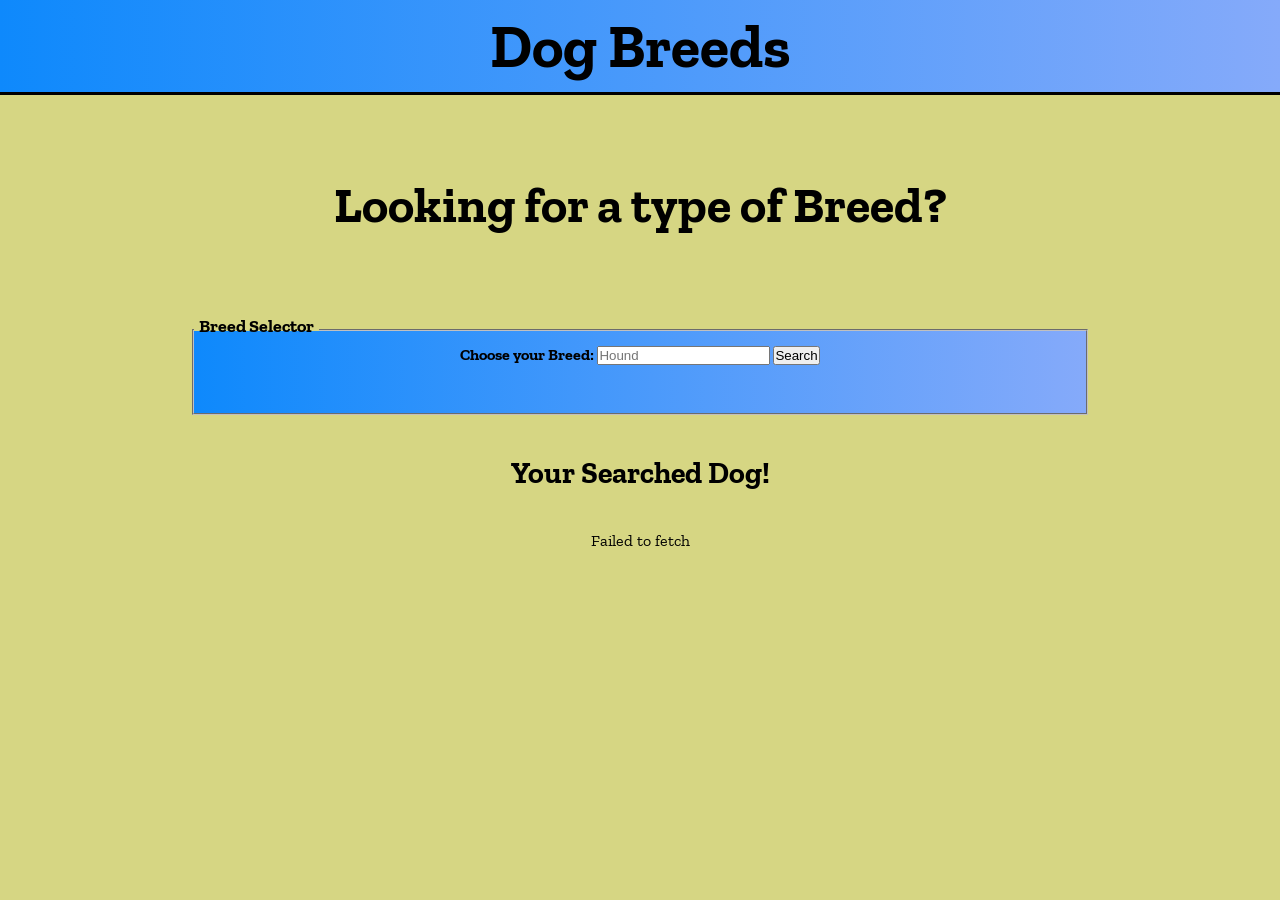
==== index.html @ 33cd29d5 "changed name" ====
<!DOCTYPE html>
<html lang="en">

<head>
    <meta charset="UTF-8">
    <meta name="viewport" content="width=device-width, initial-scale=1.0">
    <meta http-equiv="X-UA-Compatible" content="ie=edge">
    <title>Dog App</title>
    <link href="search.css" rel="stylesheet" type="text/css">
    <script src="https://code.jquery.com/jquery-3.3.1.js" integrity="sha256-2Kok7MbOyxpgUVvAk/HJ2jigOSYS2auK4Pfzbm7uH60=" crossorigin="anonymous"></script>
    <link href="https://fonts.googleapis.com/css?family=Zilla+Slab&display=swap" rel="stylesheet">
</head>

<body>
    <header>
        <h1 id="title">Dog Breeds</h1>
    </header>
    <main class="dog-form">
        <h2>Looking for a type of Breed?</h2>
        <form>
            <fieldset>
                <legend>Breed Selector</legend>
                <div class="inputBreed">
                <label for="search-site">Choose your Breed:</label>
                <input type="search" id="search" name="dog-breed"  placeholder="Hound">
                <button>Search</button>
                </div>
            </fieldset>
        </form>
        <section class="three">
            <h3>Your Searched Dog!</h3>
            <div class="results-img"></div>
        </section>


    </main>
    <script src="search.js"></script>
</body>

</html>
---- search.css ----
*{
    box-sizing: border-box;
    padding:0;
    margin:0;
    
}

Body{
    font-family: 'Zilla Slab', serif;
    text-align: center;
    background: rgb(214, 214, 131);
}

header{
    width:100%;
    padding: 10px;
    border-bottom: solid 3px black;
    background-image: linear-gradient(to left, rgb(133, 170, 250), rgb(14, 137, 252))
}

h2,fieldset{
    margin: 20px 0;
}


fieldset{
    width: 90%;
    height: 100px;
    margin:auto;
    font-weight: bolder;
    background-image: linear-gradient(to left, rgb(133, 170, 250), rgb(14, 137, 252))

}

.inputNumbers{
    padding-top: 40px;
}

legend{
    text-align: left;
    padding: 0 5px 8px 5px;
}
 
img{
    width: 300px;
    height: 200px;
    margin: 3px;
    border: 2px solid white;
}

h3{
    margin: 20px 0;
}

@media Screen and (min-width:430px){
    
h2,fieldset{
    margin: 60px 0;
}

h1{
    font-size: 50px;
}

h2{
    font-size: 40px;
}

fieldset{
    width: 80%;
    height: 150px;
    margin:auto;
}

.inputNumbers{
    padding-top: 60px;
    font-size: 22px;

}

img{
    width: 400px;
    height: 240px;
    margin: 3px;
    border: 2px solid white;
}

h3{
    margin: 30px 0;
}

}

@media screen and (min-width: 998px){

       
h2,fieldset{
    margin: 80px 0;
}

h1{
    font-size: 60px;
}

h2{
    font-size: 50px;
}

h3{
    font-size: 30px;
    margin-top: 50px;
}

fieldset{
    width: 70%;
    height: 100px;
    margin:auto;
}
legend{
    font-size: 18px;
}
.inputNumbers{
    padding-top: 20px;
    font-size: 26px;

}

img{
    width: 420px;
    height: 260px;
    margin: 3px;
    border: 2px solid white;
}

h3{
    margin: 40px 0;
}
}
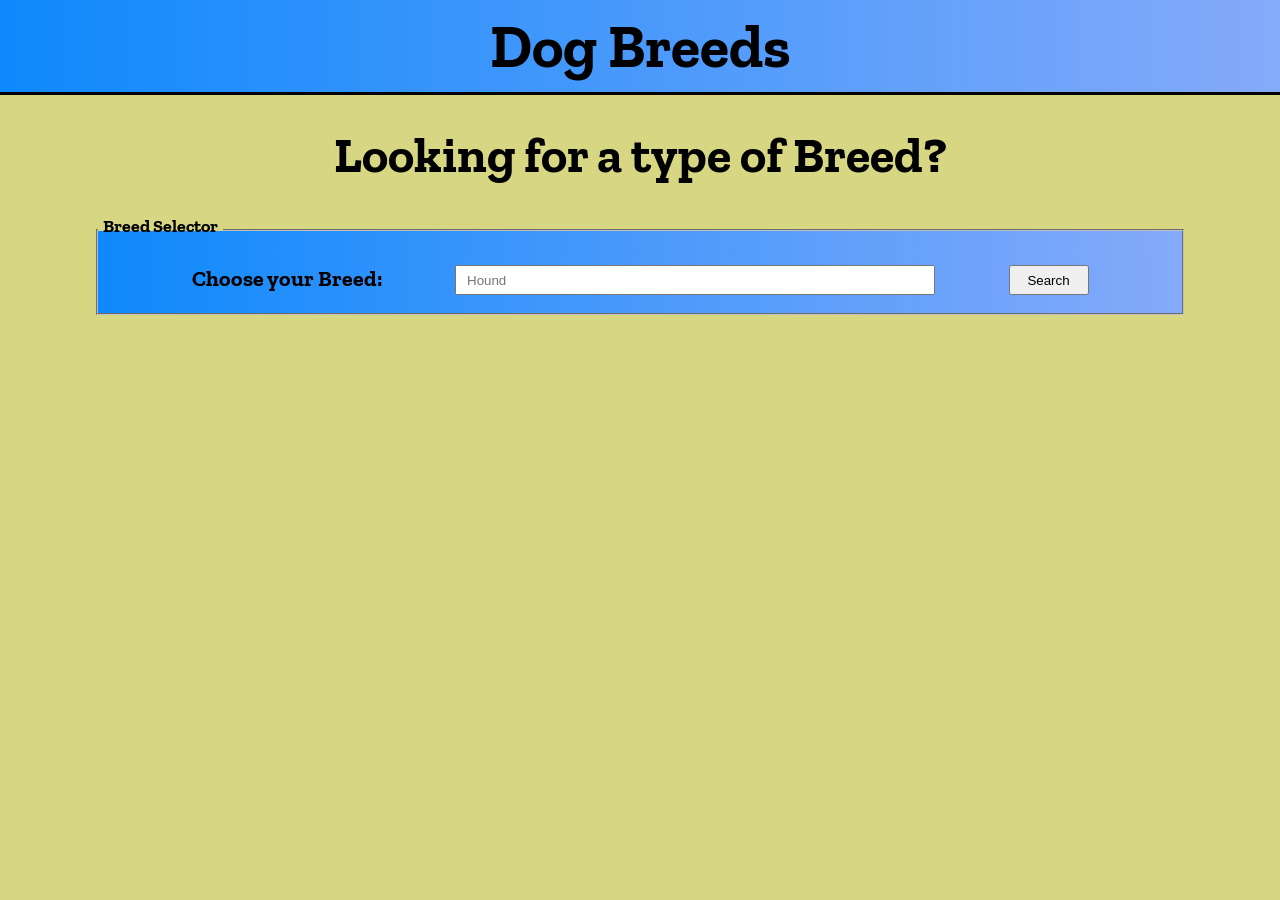
==== commit c408188c: "updated one image format" ====
--- a/index.html
+++ b/index.html
@@ -6,7 +6,7 @@
     <meta name="viewport" content="width=device-width, initial-scale=1.0">
     <meta http-equiv="X-UA-Compatible" content="ie=edge">
     <title>Dog App</title>
-    <link href="search.css" rel="stylesheet" type="text/css">
+    <link href="index.css" rel="stylesheet" type="text/css">
     <script src="https://code.jquery.com/jquery-3.3.1.js" integrity="sha256-2Kok7MbOyxpgUVvAk/HJ2jigOSYS2auK4Pfzbm7uH60=" crossorigin="anonymous"></script>
     <link href="https://fonts.googleapis.com/css?family=Zilla+Slab&display=swap" rel="stylesheet">
 </head>
@@ -22,19 +22,19 @@
                 <legend>Breed Selector</legend>
                 <div class="inputBreed">
                 <label for="search-site">Choose your Breed:</label>
-                <input type="search" id="search" name="dog-breed"  placeholder="Hound">
+                <input type="search" id="search" name="dog-breed"  placeholder="Hound" required>
                 <button>Search</button>
                 </div>
             </fieldset>
         </form>
-        <section class="three">
+        <section class="three hidden">
             <h3>Your Searched Dog!</h3>
             <div class="results-img"></div>
         </section>
 
 
     </main>
-    <script src="search.js"></script>
+    <script src="index.js"></script>
 </body>
 
 </html>
--- a/index.css
+++ b/index.css
@@ -0,0 +1,227 @@
+*{
+    box-sizing: border-box;
+    padding:0;
+    margin:0;
+    
+}
+
+Body{
+    font-family: 'Zilla Slab', serif;
+    text-align: center;
+    background: rgb(214, 214, 131);
+}
+.hidden {
+    display: none;
+}
+
+header{
+    width:100%;
+    padding: 10px;
+    border-bottom: solid 3px black;
+    background-image: linear-gradient(to left, rgb(133, 170, 250), rgb(14, 137, 252))
+}
+
+h2,fieldset{
+    margin: 20px 0;
+}
+
+
+fieldset{
+    width: 99%;
+    height: 100px;
+    margin:auto;
+    font-weight: bolder;
+    background-image: linear-gradient(to left, rgb(133, 170, 250), rgb(14, 137, 252))
+
+}
+
+.inputBreed{
+    padding-top: 40px;
+}
+
+legend{
+    text-align: left;
+    padding: 0 5px 8px 5px;
+}
+ 
+img{
+    width: 300px;
+    height: 200px;
+    margin: 3px;
+    border: 2px solid white;
+}
+
+h3{
+    margin: 20px 0;
+}
+
+#error{
+    width: 90%;
+    height: 100px;
+    margin:auto;
+    background: tan;
+    font-size: 20px;
+
+}
+
+#error p{
+    font-size: 26px;
+    color:red;
+    margin: 5px;
+  
+}
+
+
+#search{
+    width: 120px;
+    height: 20px;
+   
+}
+
+.inputBreed{
+    padding: 25px 1px 0 1px;
+    font-size: 14px;
+    display: flex;
+    flex-direction: row;
+    justify-content: space-around;
+
+
+}
+button {
+    width: 50px;
+    height: 20px;
+}
+
+
+
+@media Screen and (min-width:430px){
+    
+h2,fieldset{
+    margin: 20px 0;
+}
+
+h1{
+    font-size: 50px;
+}
+
+h2{
+    font-size: 40px;
+}
+
+fieldset{
+    width: 95%;
+    height: 100px;
+    margin:auto;
+}
+
+
+
+img{
+    width: 400px;
+    height: 240px;
+    margin: 3px;
+    border: 2px solid white;
+}
+
+h3{
+    margin: 10px 0;
+}
+
+
+#error{
+    width: 80%;
+    height: 100px;
+    margin:auto;
+    background: tan;
+    font-size: 20px;
+
+}
+
+#error p{
+    font-size: 36px;
+    color:red;
+    margin: 5px;
+  
+}
+
+
+#search{
+    width: 320px;
+    height: 30px;
+   
+}
+
+.inputBreed{
+    padding: 25px 1px 0 1px;
+    font-size: 18px;
+    display: flex;
+    flex-direction: row;
+    justify-content: space-evenly;
+
+
+}
+button {
+    width: 70px;
+    height: 30px;
+}
+
+}
+
+@media screen and (min-width: 820px){
+
+       
+h2,fieldset{
+    margin: 30px 0;
+}
+
+h1{
+    font-size: 60px;
+}
+
+h2{
+    font-size: 50px;
+}
+
+h3{
+    font-size: 30px;
+    margin-top: 30px;
+}
+
+fieldset{
+    width: 85%;
+    height: 100px;
+    margin:auto;
+}
+legend{
+    font-size: 18px;
+}
+
+#search{
+    width: 480px;
+    height: 30px;
+    padding: 0px 10px;
+}
+
+.inputBreed{
+    padding: 20px;
+    font-size: 22px;
+    display: flex;
+    flex-direction: row;
+    justify-content: space-evenly;
+
+
+}
+button {
+    width: 80px;
+    height: 30px;
+}
+
+img{
+    width: 420px;
+    height: 260px;
+    margin: 3px;
+    border: 2px solid white;
+}
+
+
+}
